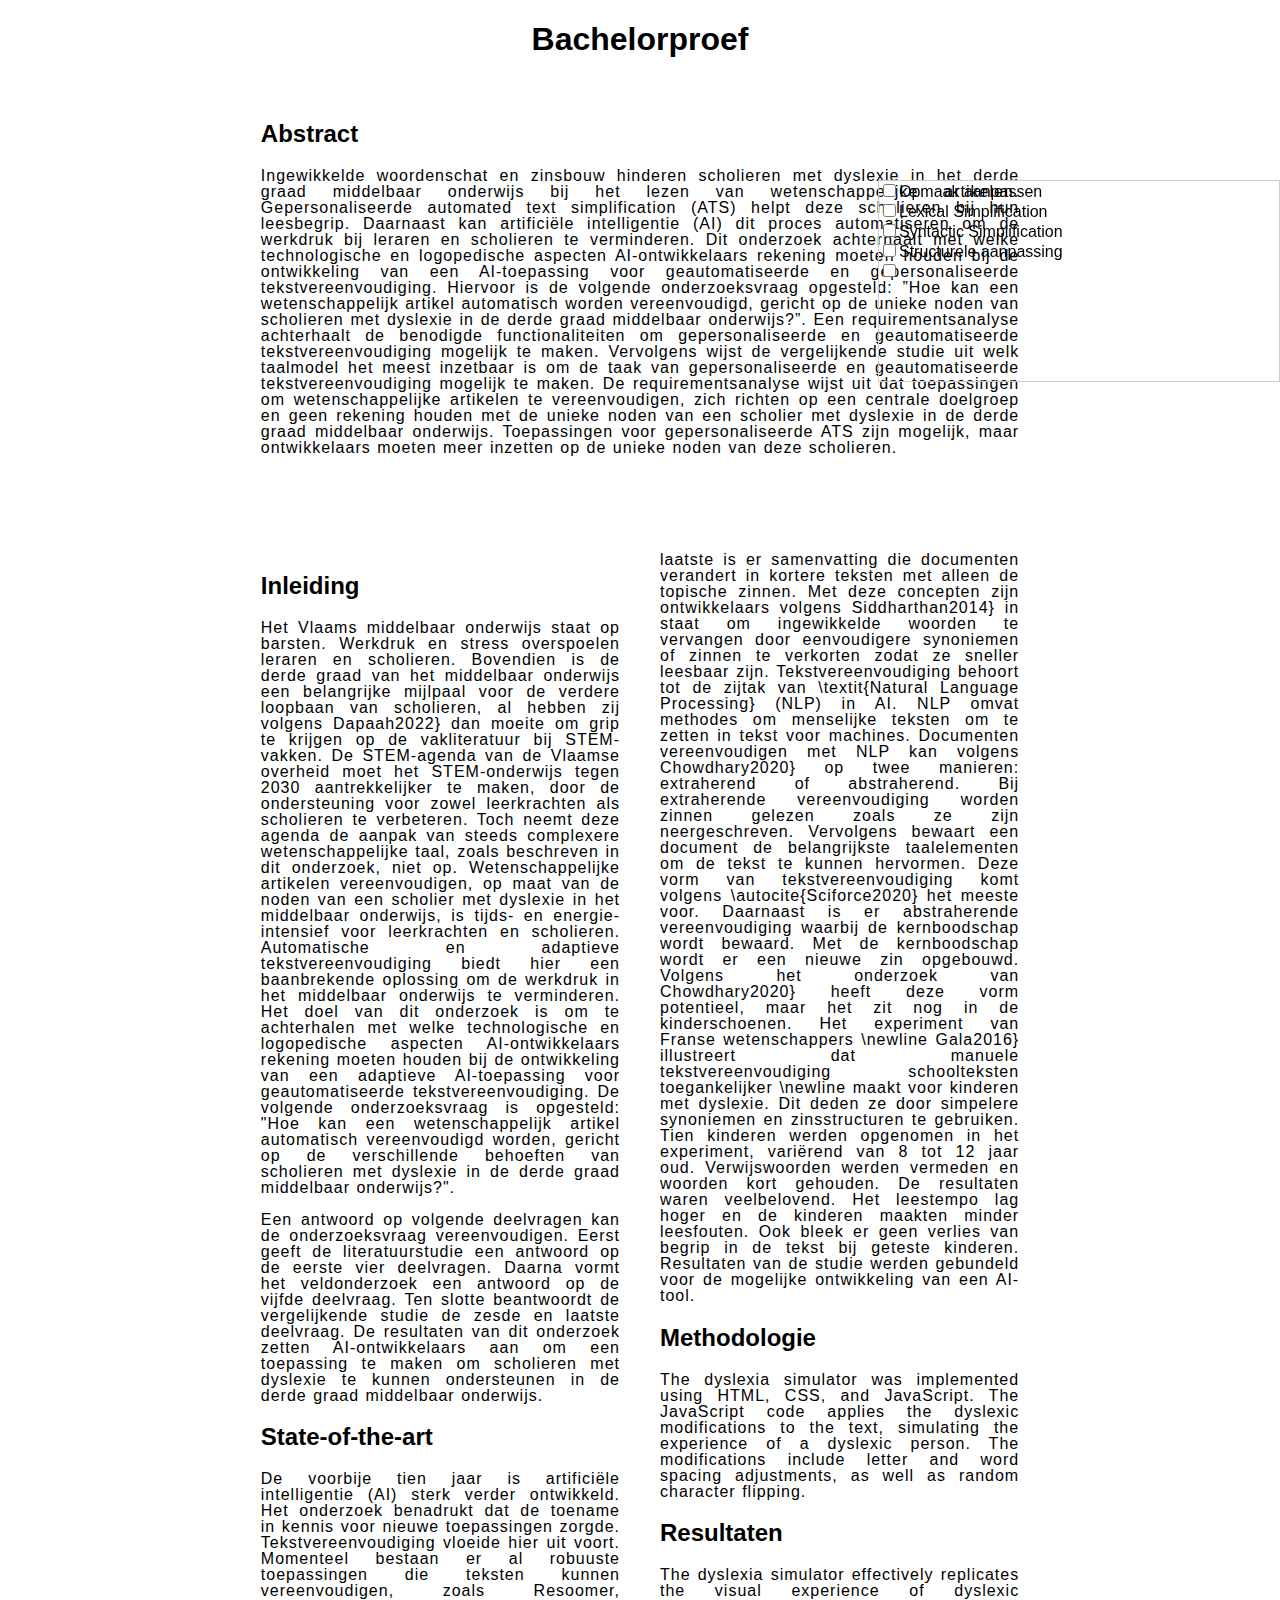
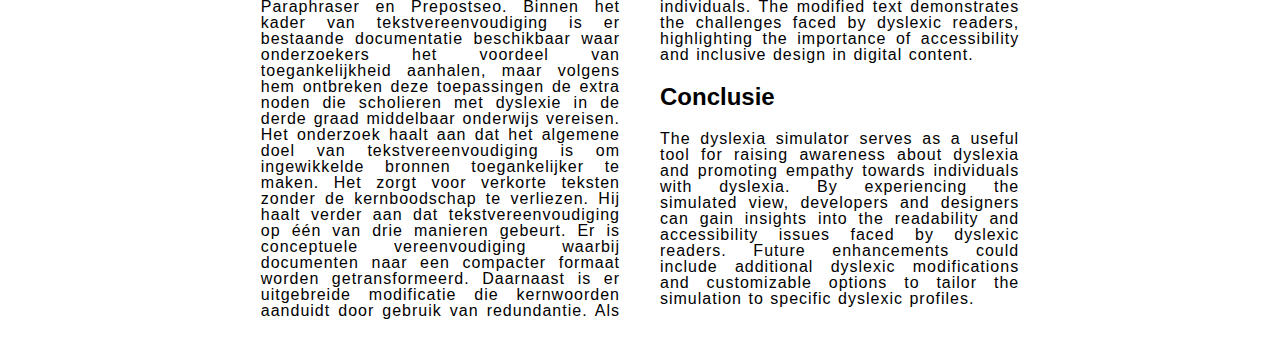
==== tryout-dyslexia-sim-start.html @ fcdbb616 "update eindpresentatie" ====
<!DOCTYPE html>
<html>
  <head>
    <title>Dyslexia Simulator</title>
    <style>
      body {
        font-family: Arial, sans-serif;
      }

      .container {
        max-width: 60%;
        text-align: justify;
        margin: 0 auto;
        padding: 20px;
        column-count: 2;
        column-gap: 40px;
        transition: all 1s ease-in-out;
      }
      
      h1 {
        text-align: center;
      }

      .abstract {
        max-width: 60%;
        margin: 0 auto;
        padding: 20px;
        text-align: justify;
        margin-bottom: 40px;
        transition: all 1s ease-in-out;
      }

      .dyslexic-text {
        letter-spacing: 1px; /* Increase letter spacing */
        word-spacing: 1px; /* Increase word spacing */
        line-height: 1; /* Increase line height */
        transition: all 1s ease-in-out;
      }

      .fixed-right-bar {
        position: fixed;
        right: 0;
        top: 20%;
        width: 400px;
        height: 200px;
        border: 1px solid #ccc;
      }
      .fixed-right-bar label {
        display: block;
      }
    </style>
  </head>
  <body>
    <h1>Bachelorproef</h1>

    <div class="abstract">
      <h2>Abstract</h2>
      <p class="dyslexic-text">
        Ingewikkelde woordenschat en zinsbouw hinderen scholieren met dyslexie
        in het derde graad middelbaar onderwijs bij het lezen van
        wetenschappelijke artikelen. Gepersonaliseerde automated text
        simplification (ATS) helpt deze scholieren bij hun leesbegrip. Daarnaast
        kan artificiële intelligentie (AI) dit proces automatiseren om de
        werkdruk bij leraren en scholieren te verminderen. Dit onderzoek
        achterhaalt met welke technologische en logopedische aspecten
        AI-ontwikkelaars rekening moeten houden bij de ontwikkeling van een
        AI-toepassing voor geautomatiseerde en gepersonaliseerde
        tekstvereenvoudiging. Hiervoor is de volgende onderzoeksvraag opgesteld:
        ”Hoe kan een wetenschappelijk artikel automatisch worden vereenvoudigd,
        gericht op de unieke noden van scholieren met dyslexie in de derde graad
        middelbaar onderwijs?”. Een requirementsanalyse achterhaalt de benodigde
        functionaliteiten om gepersonaliseerde en geautomatiseerde
        tekstvereenvoudiging mogelijk te maken. Vervolgens wijst de
        vergelijkende studie uit welk taalmodel het meest inzetbaar is om de
        taak van gepersonaliseerde en geautomatiseerde tekstvereenvoudiging
        mogelijk te maken. De requirementsanalyse wijst uit dat toepassingen om
        wetenschappelijke artikelen te vereenvoudigen, zich richten op een
        centrale doelgroep en geen rekening houden met de unieke noden van een
        scholier met dyslexie in de derde graad middelbaar onderwijs.
        Toepassingen voor gepersonaliseerde ATS zijn mogelijk, maar
        ontwikkelaars moeten meer inzetten op de unieke noden van deze
        scholieren.
      </p>
    </div>

    <div class="container">
      <div class="fixed-right-bar">
        <label
          ><input
            type="checkbox"
            name="opmaakopties"
            onclick="opmaakAanpassing()"
          />Opmaak aanpassen</label
        >
        <label
          ><input type="checkbox" name="lexsimpl" value="Car" />Lexical
          Simplification</label
        >
        <label
          ><input type="checkbox" name="synsimpl" value="Boat" />Syntactic
          Simplification</label
        >
        <label
          ><input type="checkbox" name="forsimpl" value="Plane" />Structurele
          aanpassing</label
        >
        <label><input type="checkbox" name="extrasimpl" value="Train" /></label>
      </div>

      <div class="content">
        <h2>Inleiding</h2>
        <p class="dyslexic-text">
          Het Vlaams middelbaar onderwijs staat op barsten. Werkdruk en stress
          overspoelen leraren en scholieren. Bovendien is de derde graad van het
          middelbaar onderwijs een belangrijke mijlpaal voor de verdere loopbaan
          van scholieren, al hebben zij volgens Dapaah2022} dan moeite om grip
          te krijgen op de vakliteratuur bij STEM-vakken. De STEM-agenda van de
          Vlaamse overheid moet het STEM-onderwijs tegen 2030 aantrekkelijker te
          maken, door de ondersteuning voor zowel leerkrachten als scholieren te
          verbeteren. Toch neemt deze agenda de aanpak van steeds complexere
          wetenschappelijke taal, zoals beschreven in dit onderzoek, niet op.
          Wetenschappelijke artikelen vereenvoudigen, op maat van de noden van
          een scholier met dyslexie in het middelbaar onderwijs, is tijds- en
          energie-intensief voor leerkrachten en scholieren. Automatische en
          adaptieve tekstvereenvoudiging biedt hier een baanbrekende oplossing
          om de werkdruk in het middelbaar onderwijs te verminderen. Het doel
          van dit onderzoek is om te achterhalen met welke technologische en
          logopedische aspecten AI-ontwikkelaars rekening moeten houden bij de
          ontwikkeling van een adaptieve AI-toepassing voor geautomatiseerde
          tekstvereenvoudiging. De volgende onderzoeksvraag is opgesteld: "Hoe
          kan een wetenschappelijk artikel automatisch vereenvoudigd worden,
          gericht op de verschillende behoeften van scholieren met dyslexie in
          de derde graad middelbaar onderwijs?".
        </p>
        <p class="dyslexic-text">
          Een antwoord op volgende deelvragen kan de onderzoeksvraag
          vereenvoudigen. Eerst geeft de literatuurstudie een antwoord op de
          eerste vier deelvragen. Daarna vormt het veldonderzoek een antwoord op
          de vijfde deelvraag. Ten slotte beantwoordt de vergelijkende studie de
          zesde en laatste deelvraag. De resultaten van dit onderzoek zetten
          AI-ontwikkelaars aan om een toepassing te maken om scholieren met
          dyslexie te kunnen ondersteunen in de derde graad middelbaar
          onderwijs.
        </p>

        <h2>State-of-the-art</h2>
        <p class="dyslexic-text">
          De voorbije tien jaar is artificiële intelligentie (AI) sterk verder
          ontwikkeld. Het onderzoek benadrukt dat de toename in kennis voor
          nieuwe toepassingen zorgde. Tekstvereenvoudiging vloeide hier uit
          voort. Momenteel bestaan er al robuuste toepassingen die teksten
          kunnen vereenvoudigen, zoals Resoomer, Paraphraser en Prepostseo.
          Binnen het kader van tekstvereenvoudiging is er bestaande documentatie
          beschikbaar waar onderzoekers het voordeel van toegankelijkheid
          aanhalen, maar volgens hem ontbreken deze toepassingen de extra noden
          die scholieren met dyslexie in de derde graad middelbaar onderwijs
          vereisen. Het onderzoek haalt aan dat het algemene doel van
          tekstvereenvoudiging is om ingewikkelde bronnen toegankelijker te
          maken. Het zorgt voor verkorte teksten zonder de kernboodschap te
          verliezen. Hij haalt verder aan dat tekstvereenvoudiging op één van
          drie manieren gebeurt. Er is conceptuele vereenvoudiging waarbij
          documenten naar een compacter formaat worden getransformeerd.
          Daarnaast is er uitgebreide modificatie die kernwoorden aanduidt door
          gebruik van redundantie. Als laatste is er samenvatting die documenten
          verandert in kortere teksten met alleen de topische zinnen. Met deze
          concepten zijn ontwikkelaars volgens Siddharthan2014} in staat om
          ingewikkelde woorden te vervangen door eenvoudigere synoniemen of
          zinnen te verkorten zodat ze sneller leesbaar zijn.
          Tekstvereenvoudiging behoort tot de zijtak van \textit{Natural
          Language Processing} (NLP) in AI. NLP omvat methodes om menselijke
          teksten om te zetten in tekst voor machines. Documenten vereenvoudigen
          met NLP kan volgens Chowdhary2020} op twee manieren: extraherend of
          abstraherend. Bij extraherende vereenvoudiging worden zinnen gelezen
          zoals ze zijn neergeschreven. Vervolgens bewaart een document de
          belangrijkste taalelementen om de tekst te kunnen hervormen. Deze vorm
          van tekstvereenvoudiging komt volgens \autocite{Sciforce2020} het
          meeste voor. Daarnaast is er abstraherende vereenvoudiging waarbij de
          kernboodschap wordt bewaard. Met de kernboodschap wordt er een nieuwe
          zin opgebouwd. Volgens het onderzoek van Chowdhary2020} heeft deze
          vorm potentieel, maar het zit nog in de kinderschoenen. Het experiment
          van Franse wetenschappers \newline Gala2016} illustreert dat manuele
          tekstvereenvoudiging schoolteksten toegankelijker \newline maakt voor
          kinderen met dyslexie. Dit deden ze door simpelere synoniemen en
          zinsstructuren te gebruiken. Tien kinderen werden opgenomen in het
          experiment, variërend van 8 tot 12 jaar oud. Verwijswoorden werden
          vermeden en woorden kort gehouden. De resultaten waren veelbelovend.
          Het leestempo lag hoger en de kinderen maakten minder leesfouten. Ook
          bleek er geen verlies van begrip in de tekst bij geteste kinderen.
          Resultaten van de studie werden gebundeld voor de mogelijke
          ontwikkeling van een AI-tool.
        </p>

        <h2>Methodologie</h2>
        <p class="dyslexic-text">
          The dyslexia simulator was implemented using HTML, CSS, and
          JavaScript. The JavaScript code applies the dyslexic modifications to
          the text, simulating the experience of a dyslexic person. The
          modifications include letter and word spacing adjustments, as well as
          random character flipping.
        </p>

        <h2>Resultaten</h2>
        <p class="dyslexic-text">
          The dyslexia simulator effectively replicates the visual experience of
          dyslexic individuals. The modified text demonstrates the challenges
          faced by dyslexic readers, highlighting the importance of
          accessibility and inclusive design in digital content.
        </p>

        <h2>Conclusie</h2>
        <p class="dyslexic-text">
          The dyslexia simulator serves as a useful tool for raising awareness
          about dyslexia and promoting empathy towards individuals with
          dyslexia. By experiencing the simulated view, developers and designers
          can gain insights into the readability and accessibility issues faced
          by dyslexic readers. Future enhancements could include additional
          dyslexic modifications and customizable options to tailor the
          simulation to specific dyslexic profiles.
        </p>
      </div>
    </div>
  </body>
</html>

<script>
  function opmaakAanpassing() {
    var checkBox = document.getElementsByName("opmaakopties")[0];
    const container = document.querySelector('.container');
    const abstract = document.querySelector('.abstract');
  
    if (checkBox.checked == true) {
      document.body.style.backgroundColor = "aliceblue";
      container.style.columnCount = '1';
      container.style.maxWidth = '100%';
      abstract.style.maxWidth = '100%';

      elements = document.querySelectorAll('.dyslexic-text');
      elements.forEach(element => {
        element.style.letterSpacing = '2px';
        element.style.wordSpacing = '4px';
        element.style.lineHeight = '2';
      });
    } else {
      document.body.style.backgroundColor = "white";
      container.style.columnCount = '2';
      container.style.maxWidth = '60%';
      abstract.style.maxWidth = '60%';

      elements = document.querySelectorAll('.dyslexic-text');
      elements.forEach(element => {
        element.style.letterSpacing = '1px';
        element.style.wordSpacing = '1px';
        element.style.lineHeight = '1';
        element.style.justifyContent = 'justify'
      });
    }
}
</script>
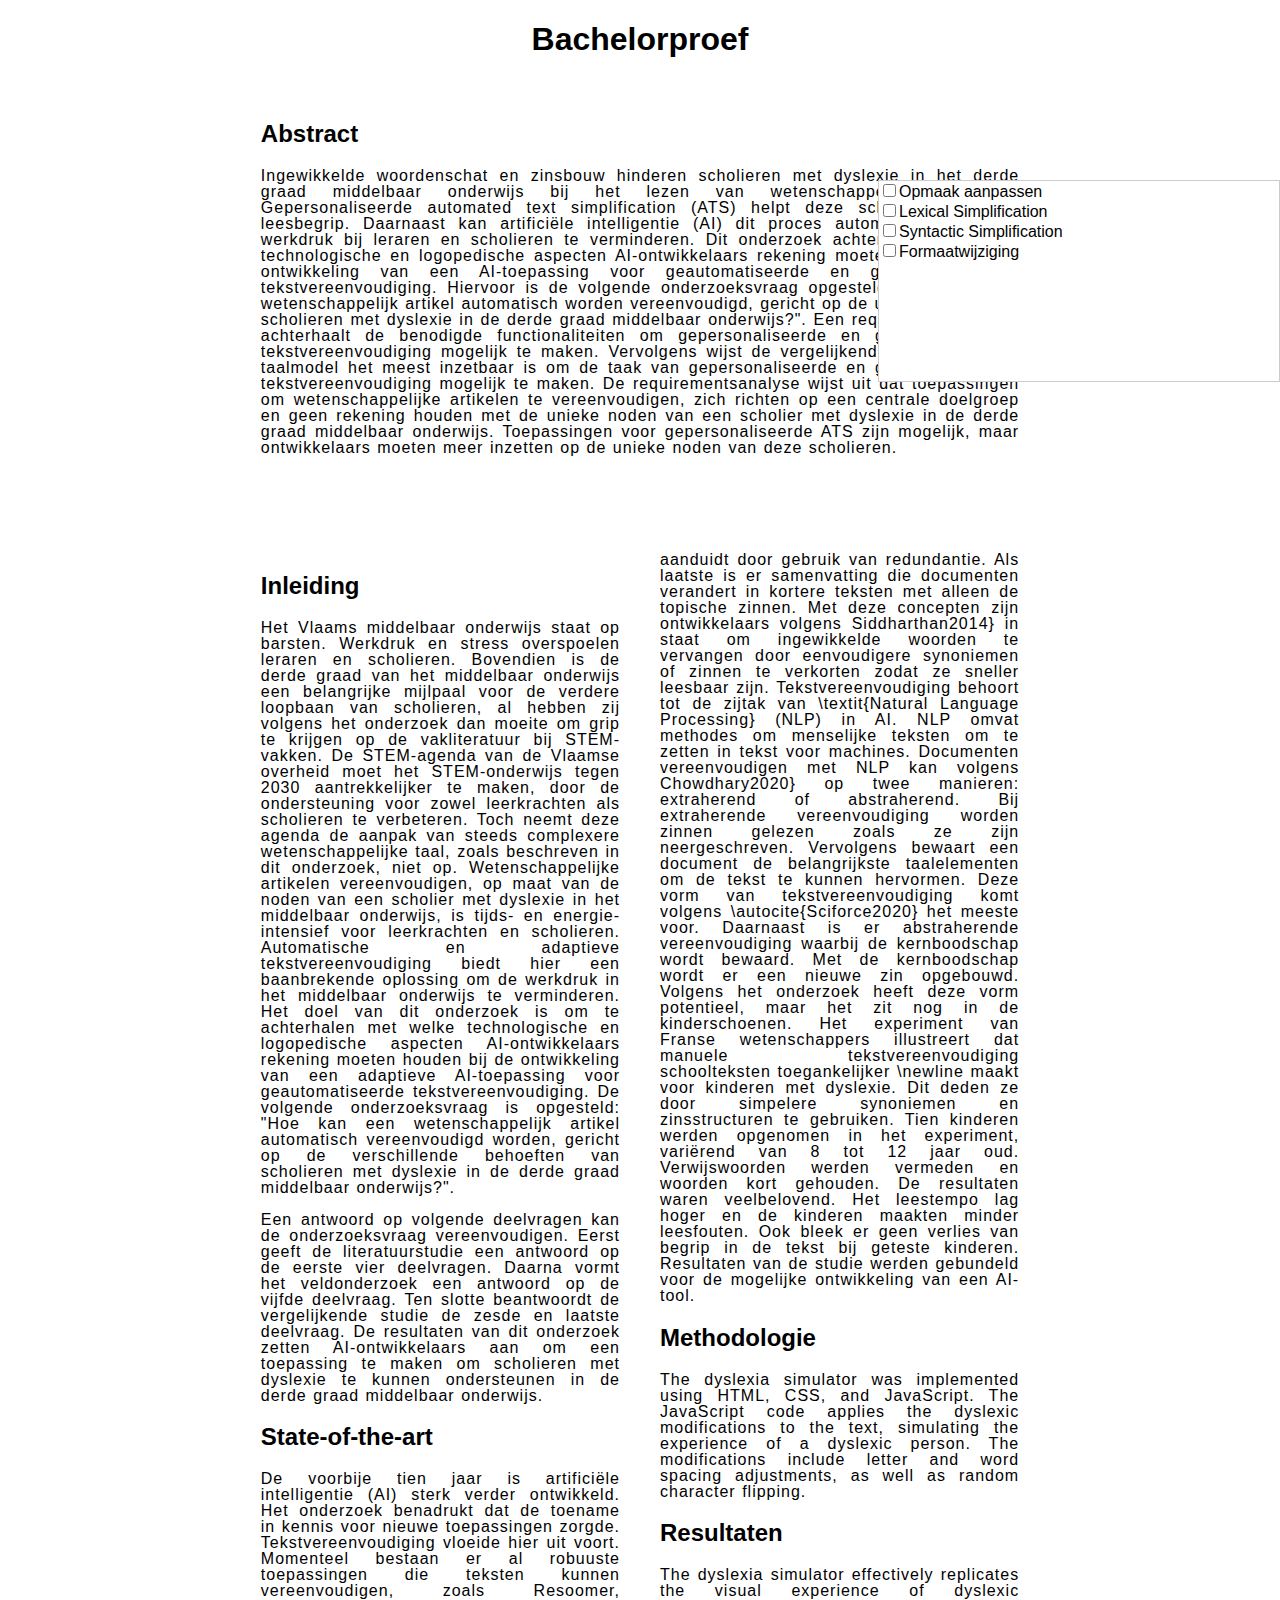
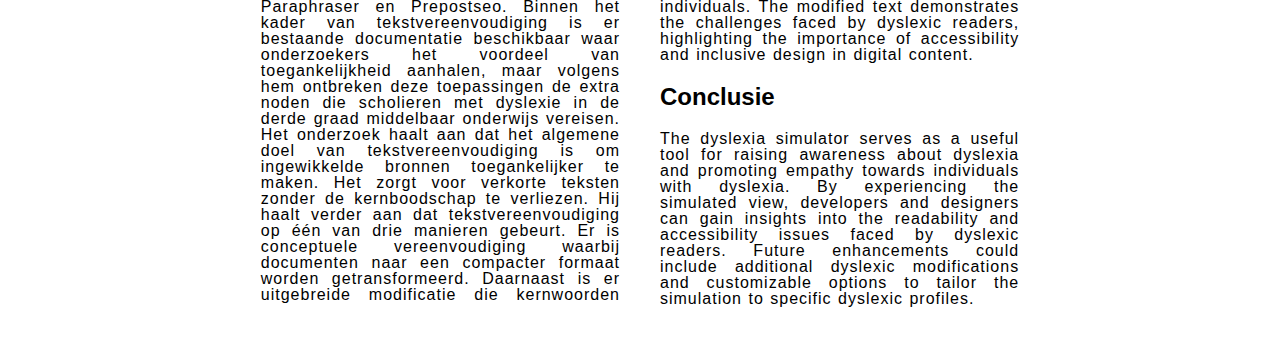
==== commit e9983690: "tussentijdse update" ====
--- a/tryout-dyslexia-sim-start.html
+++ b/tryout-dyslexia-sim-start.html
@@ -1,7 +1,7 @@
 <!DOCTYPE html>
 <html>
   <head>
-    <title>Dyslexia Simulator</title>
+    <title>MTS Simulator</title>
     <style>
       body {
         font-family: Arial, sans-serif;
@@ -16,7 +16,7 @@
         column-gap: 40px;
         transition: all 1s ease-in-out;
       }
-      
+
       h1 {
         text-align: center;
       }
@@ -30,10 +30,16 @@
         transition: all 1s ease-in-out;
       }
 
-      .dyslexic-text {
-        letter-spacing: 1px; /* Increase letter spacing */
-        word-spacing: 1px; /* Increase word spacing */
-        line-height: 1; /* Increase line height */
+      #output ul,
+      #output li {
+        transition: all 1s ease-in-out;
+      }
+
+      .dyslexic-text,
+      .dyslexic-text-abstract {
+        letter-spacing: 1px;
+        word-spacing: 1px;
+        line-height: 1;
         transition: all 1s ease-in-out;
       }
 
@@ -44,43 +50,77 @@
         width: 400px;
         height: 200px;
         border: 1px solid #ccc;
-      }
+        background-color: white;
+      }
+
       .fixed-right-bar label {
         display: block;
+      }
+
+      .woordenlijst {
+        display: none;
+        max-width: 60%;
+        text-align: justify;
+        margin: 0 auto;
+        padding: 20px;
+        transition: all 1s ease-in-out;
+        border: 1px solid;
       }
     </style>
   </head>
   <body>
     <h1>Bachelorproef</h1>
 
+    <div class="woordenlijst">
+      <table>
+        <tr>
+          <th>Woord</th>
+          <th>Type</th>
+          <th>Definitie</th>
+        </tr>
+        <tr>
+          <td><span class='artificiele'>Artificiële</span></td>
+          <td>Adjectief</td>
+          <td>Machinaal, niet door de mens gemaakt.</td>
+        </tr>
+        <tr>
+          <td><span class='requirementsanalyse'>Requirementsanalyse</span></td>
+          <td>Zelfstandig naamwoord</td>
+          <td>Een aftoetsing van richtlijnen op een bepaalde proef. In dit geval een aftoetsing van technieken.</td>
+        </tr>
+      </table>
+    </div>
+
     <div class="abstract">
       <h2>Abstract</h2>
-      <p class="dyslexic-text">
+      <p class="dyslexic-text-abstract">
         Ingewikkelde woordenschat en zinsbouw hinderen scholieren met dyslexie
         in het derde graad middelbaar onderwijs bij het lezen van
         wetenschappelijke artikelen. Gepersonaliseerde automated text
         simplification (ATS) helpt deze scholieren bij hun leesbegrip. Daarnaast
-        kan artificiële intelligentie (AI) dit proces automatiseren om de
+        kan <span class="artificiele">artificiële</span> intelligentie (AI) dit proces automatiseren om de
         werkdruk bij leraren en scholieren te verminderen. Dit onderzoek
         achterhaalt met welke technologische en logopedische aspecten
         AI-ontwikkelaars rekening moeten houden bij de ontwikkeling van een
         AI-toepassing voor geautomatiseerde en gepersonaliseerde
         tekstvereenvoudiging. Hiervoor is de volgende onderzoeksvraag opgesteld:
-        ”Hoe kan een wetenschappelijk artikel automatisch worden vereenvoudigd,
-        gericht op de unieke noden van scholieren met dyslexie in de derde graad
-        middelbaar onderwijs?”. Een requirementsanalyse achterhaalt de benodigde
-        functionaliteiten om gepersonaliseerde en geautomatiseerde
-        tekstvereenvoudiging mogelijk te maken. Vervolgens wijst de
-        vergelijkende studie uit welk taalmodel het meest inzetbaar is om de
-        taak van gepersonaliseerde en geautomatiseerde tekstvereenvoudiging
-        mogelijk te maken. De requirementsanalyse wijst uit dat toepassingen om
-        wetenschappelijke artikelen te vereenvoudigen, zich richten op een
-        centrale doelgroep en geen rekening houden met de unieke noden van een
-        scholier met dyslexie in de derde graad middelbaar onderwijs.
-        Toepassingen voor gepersonaliseerde ATS zijn mogelijk, maar
-        ontwikkelaars moeten meer inzetten op de unieke noden van deze
-        scholieren.
+        "<span class="moeilijkezin"
+          >Hoe kan een wetenschappelijk artikel automatisch worden
+          vereenvoudigd, gericht op de unieke noden van scholieren met dyslexie
+          in de derde graad middelbaar onderwijs?</span
+        >". Een <span class='requirementsanalyse'>requirementsanalyse</span> achterhaalt de benodigde functionaliteiten
+        om gepersonaliseerde en geautomatiseerde tekstvereenvoudiging mogelijk
+        te maken. Vervolgens wijst de vergelijkende studie uit welk taalmodel
+        het meest inzetbaar is om de taak van gepersonaliseerde en
+        geautomatiseerde tekstvereenvoudiging mogelijk te maken. De
+        <span class='requirementsanalyse'>requirementsanalyse</span> wijst uit dat toepassingen om wetenschappelijke
+        artikelen te vereenvoudigen, zich richten op een centrale doelgroep en
+        geen rekening houden met de unieke noden van een scholier met dyslexie
+        in de derde graad middelbaar onderwijs. Toepassingen voor
+        gepersonaliseerde ATS zijn mogelijk, maar ontwikkelaars moeten meer
+        inzetten op de unieke noden van deze scholieren.
       </p>
+      <ul id="output"></ul>
     </div>
 
     <div class="container">
@@ -93,18 +133,23 @@
           />Opmaak aanpassen</label
         >
         <label
-          ><input type="checkbox" name="lexsimpl" value="Car" />Lexical
+          ><input
+            type="checkbox"
+            name="lexsimpl"
+            onclick="lexicalSimplification()"
+          />Lexical Simplification</label
+        >
+        <label
+          ><input type="checkbox" name="synsimpl" onclick="syntacticSimplification()"/>Syntactic
           Simplification</label
         >
         <label
-          ><input type="checkbox" name="synsimpl" value="Boat" />Syntactic
-          Simplification</label
+          ><input
+            type="checkbox"
+            name="forsimpl"
+            onclick="structureleAanpassing()"
+          />Formaatwijziging</label
         >
-        <label
-          ><input type="checkbox" name="forsimpl" value="Plane" />Structurele
-          aanpassing</label
-        >
-        <label><input type="checkbox" name="extrasimpl" value="Train" /></label>
       </div>
 
       <div class="content">
@@ -113,7 +158,7 @@
           Het Vlaams middelbaar onderwijs staat op barsten. Werkdruk en stress
           overspoelen leraren en scholieren. Bovendien is de derde graad van het
           middelbaar onderwijs een belangrijke mijlpaal voor de verdere loopbaan
-          van scholieren, al hebben zij volgens Dapaah2022} dan moeite om grip
+          van scholieren, al hebben zij volgens het onderzoek dan moeite om grip
           te krijgen op de vakliteratuur bij STEM-vakken. De STEM-agenda van de
           Vlaamse overheid moet het STEM-onderwijs tegen 2030 aantrekkelijker te
           maken, door de ondersteuning voor zowel leerkrachten als scholieren te
@@ -176,18 +221,17 @@
           van tekstvereenvoudiging komt volgens \autocite{Sciforce2020} het
           meeste voor. Daarnaast is er abstraherende vereenvoudiging waarbij de
           kernboodschap wordt bewaard. Met de kernboodschap wordt er een nieuwe
-          zin opgebouwd. Volgens het onderzoek van Chowdhary2020} heeft deze
-          vorm potentieel, maar het zit nog in de kinderschoenen. Het experiment
-          van Franse wetenschappers \newline Gala2016} illustreert dat manuele
-          tekstvereenvoudiging schoolteksten toegankelijker \newline maakt voor
-          kinderen met dyslexie. Dit deden ze door simpelere synoniemen en
-          zinsstructuren te gebruiken. Tien kinderen werden opgenomen in het
-          experiment, variërend van 8 tot 12 jaar oud. Verwijswoorden werden
-          vermeden en woorden kort gehouden. De resultaten waren veelbelovend.
-          Het leestempo lag hoger en de kinderen maakten minder leesfouten. Ook
-          bleek er geen verlies van begrip in de tekst bij geteste kinderen.
-          Resultaten van de studie werden gebundeld voor de mogelijke
-          ontwikkeling van een AI-tool.
+          zin opgebouwd. Volgens het onderzoek heeft deze vorm potentieel, maar
+          het zit nog in de kinderschoenen. Het experiment van Franse
+          wetenschappers illustreert dat manuele tekstvereenvoudiging
+          schoolteksten toegankelijker \newline maakt voor kinderen met
+          dyslexie. Dit deden ze door simpelere synoniemen en zinsstructuren te
+          gebruiken. Tien kinderen werden opgenomen in het experiment, variërend
+          van 8 tot 12 jaar oud. Verwijswoorden werden vermeden en woorden kort
+          gehouden. De resultaten waren veelbelovend. Het leestempo lag hoger en
+          de kinderen maakten minder leesfouten. Ook bleek er geen verlies van
+          begrip in de tekst bij geteste kinderen. Resultaten van de studie
+          werden gebundeld voor de mogelijke ontwikkeling van een AI-tool.
         </p>
 
         <h2>Methodologie</h2>
@@ -223,36 +267,138 @@
 </html>
 
 <script>
+  /*---------------------------------------*/
   function opmaakAanpassing() {
     var checkBox = document.getElementsByName("opmaakopties")[0];
-    const container = document.querySelector('.container');
-    const abstract = document.querySelector('.abstract');
-  
+    const container = document.querySelector(".container");
+    const abstract = document.querySelector(".abstract");
+
     if (checkBox.checked == true) {
       document.body.style.backgroundColor = "aliceblue";
-      container.style.columnCount = '1';
-      container.style.maxWidth = '100%';
-      abstract.style.maxWidth = '100%';
-
-      elements = document.querySelectorAll('.dyslexic-text');
-      elements.forEach(element => {
-        element.style.letterSpacing = '2px';
-        element.style.wordSpacing = '4px';
-        element.style.lineHeight = '2';
+      container.style.columnCount = "1";
+      container.style.maxWidth = "100%";
+      abstract.style.maxWidth = "100%";
+
+      elements = document.querySelectorAll(
+        ".dyslexic-text, .dyslexic-text-abstract, #output"
+      );
+      elements.forEach((element) => {
+        element.style.letterSpacing = "2px";
+        element.style.wordSpacing = "4px";
+        element.style.lineHeight = "2";
+        element.style.textAlign = "left";
       });
     } else {
       document.body.style.backgroundColor = "white";
-      container.style.columnCount = '2';
-      container.style.maxWidth = '60%';
-      abstract.style.maxWidth = '60%';
-
-      elements = document.querySelectorAll('.dyslexic-text');
-      elements.forEach(element => {
-        element.style.letterSpacing = '1px';
-        element.style.wordSpacing = '1px';
-        element.style.lineHeight = '1';
-        element.style.justifyContent = 'justify'
+      container.style.columnCount = "2";
+      container.style.maxWidth = "60%";
+      abstract.style.maxWidth = "60%";
+
+      elements = document.querySelectorAll(
+        ".dyslexic-text, .dyslexic-text-abstract, #output"
+      );
+      elements.forEach((element) => {
+        element.style.letterSpacing = "1px";
+        element.style.wordSpacing = "1px";
+        element.style.lineHeight = "1";
+        element.style.textAlign = "justify";
       });
     }
-}
+  }
+
+  /*---------------------------------------*/
+  function lexicalSimplification() {
+    var checkBox = document.getElementsByName("lexsimpl")[0];
+    if (checkBox.checked == true) {
+      const table = document.querySelector(".woordenlijst");
+      table.style.display = "block";
+      table.style.transition = 'all 1s ease-in-out';
+
+      const requirementsanalyse = document.querySelectorAll('.requirementsanalyse');
+      requirementsanalyse.forEach((tag, index) => {
+        tag.style.fontWeight = 'bold';
+        tag.style.backgroundColor = 'rgb(255, 145, 145)';
+        tag.style.transition = 'all 1s ease-in-out';
+      });
+
+      const artificiele = document.querySelectorAll('.artificiele');
+      artificiele.forEach((tag, index)=>{
+        tag.style.fontWeight = 'bold';
+        tag.style.backgroundColor = 'rgb(161, 251, 221)';
+        tag.style.transition = 'all 1s ease-in-out';
+      })
+    } else {
+      const table = document.querySelector(".woordenlijst");
+      table.style.display = "none";
+      table.style.transition = 'all 1s ease-in-out';
+
+      const requirementsanalyse = document.querySelectorAll('.requirementsanalyse');
+      requirementsanalyse.forEach((tag, index) => {
+        tag.style.fontWeight = 'normal';
+        tag.style.backgroundColor = 'white';
+        tag.style.transition = 'all 1s ease-in-out';
+      });
+
+      const artificiele = document.querySelectorAll('.artificiele');
+      artificiele.forEach((tag, index)=>{
+        tag.style.fontWeight = 'normal';
+        tag.style.backgroundColor = 'white';
+        tag.style.transition = 'all 1s ease-in-out';
+      })
+    }
+  }
+
+
+  /* --------------------------------------- */
+  function syntacticSimplification(){
+    var checkBox = document.getElementsByName("synsimpl")[0];
+    if (checkBox.checked == true) {
+      const moeilijkezinnen = document.querySelectorAll('.moeilijkezin');
+      moeilijkezinnen.forEach((tag, index)=>{
+        tag.style.backgroundColor = 'rgb(255, 145, 145)';
+        tag.style.transition = 'all 1s ease-in-out';
+      })
+    } else {
+      const moeilijkezinnen = document.querySelectorAll('.moeilijkezin');
+      moeilijkezinnen.forEach((tag, index)=>{
+        tag.style.backgroundColor = 'white';
+        tag.style.transition = 'all 1s ease-in-out';
+      })
+    }
+  }
+
+  /*---------------------------------------*/
+  function structureleAanpassing() {
+    var checkBox = document.getElementsByName("forsimpl")[0];
+    if (checkBox.checked == true) {
+      const items = [
+        "Ingewikkelde woordenschat en zinsbouw hinderen scholieren met dyslexie in het derde graad middelbaar onderwijs bij het lezen van wetenschappelijke artikelen.",
+        "Gepersonaliseerde automated text simplification (ATS) helpt deze scholieren bij hun leesbegrip.",
+        "<span class='artificiele'>Artificiële</span> intelligentie (AI) kan dit proces automatiseren om de werkdruk bij leraren en scholieren te verminderen.",
+        "Dit onderzoek achterhaalt met welke technologische en logopedische aspecten AI-ontwikkelaars rekening moeten houden bij de ontwikkeling van een AI-toepassing voor geautomatiseerde en gepersonaliseerde tekstvereenvoudiging.",
+        'Hiervoor is de volgende onderzoeksvraag opgesteld: "Hoe kan een wetenschappelijk artikel automatisch worden vereenvoudigd, gericht op de unieke noden van scholieren met dyslexie in de derde graad middelbaar onderwijs?".',
+        "Een <span class='requirementsanalyse'>requirementsanalyse</span> achterhaalt de benodigde functionaliteiten om gepersonaliseerde en geautomatiseerde tekstvereenvoudiging mogelijk te maken.",
+        "De vergelijkende studie wijst uit welk taalmodel het meest inzetbaar is om de taak van gepersonaliseerde en geautomatiseerde tekstvereenvoudiging mogelijk te maken.",
+        "De <span class='requirementsanalyse'>requirementsanalyse</span> wijst uit dat toepassingen om wetenschappelijke artikelen te vereenvoudigen zich richten op een centrale doelgroep en geen rekening houden met de unieke noden van een scholier met dyslexie in de derde graad middelbaar onderwijs.",
+        "Toepassingen voor gepersonaliseerde ATS zijn mogelijk, maar ontwikkelaars moeten meer inzetten op de unieke noden van deze scholieren.",
+      ];
+      const ul = document.createElement("ul");
+      items.forEach((item) => {
+        const li = document.createElement("li");
+        li.innerHTML = item;
+        ul.appendChild(li);
+      });
+      const pTag = document.querySelector(".dyslexic-text-abstract");
+      pTag.innerHTML = "";
+      document.getElementById("output").appendChild(ul);
+    } else {
+      const ul = document.getElementById("output");
+      while (ul.firstChild) {
+        ul.removeChild(ul.firstChild);
+      }
+      const pTag = document.querySelector(".dyslexic-text-abstract");
+      pTag.innerHTML =
+        "Ingewikkelde woordenschat en zinsbouw hinderen scholieren met dyslexie in het derde graad middelbaar onderwijs bij het lezen van wetenschappelijke artikelen. Gepersonaliseerde automated text simplification (ATS) helpt deze scholieren bij hun leesbegrip. Daarnaast kan artificiële intelligentie (AI) dit proces automatiseren om de werkdruk bij leraren en scholieren te verminderen. Dit onderzoek achterhaalt met welke technologische en logopedische aspecten AI-ontwikkelaars rekening moeten houden bij de ontwikkeling van een AI-toepassing voor geautomatiseerde en gepersonaliseerde tekstvereenvoudiging. Hiervoor is de volgende onderzoeksvraag opgesteld: <span class='moeilijkezin'>Hoe kan een wetenschappelijk artikel automatisch worden vereenvoudigd, gericht op de unieke noden van scholieren met dyslexie in de derde graad middelbaar onderwijs?</span>. Een <span class='requirementsanalyse'>requirementsanalyse</span> achterhaalt de benodigde functionaliteiten om gepersonaliseerde en geautomatiseerde tekstvereenvoudiging mogelijk te maken. Vervolgens wijst de vergelijkende studie uit welk taalmodel het meest inzetbaar is om de taak van gepersonaliseerde en geautomatiseerde tekstvereenvoudiging mogelijk te maken. De <span class='requirementsanalyse'>requirementsanalyse</span> wijst uit dat toepassingen om wetenschappelijke artikelen te vereenvoudigen, zich richten op een centrale doelgroep en geen rekening houden met de unieke noden van een scholier met dyslexie in de derde graad middelbaar onderwijs. Toepassingen voor gepersonaliseerde ATS zijn mogelijk, maar ontwikkelaars moeten meer inzetten op de unieke noden van deze scholieren.";
+    }
+  }
 </script>
